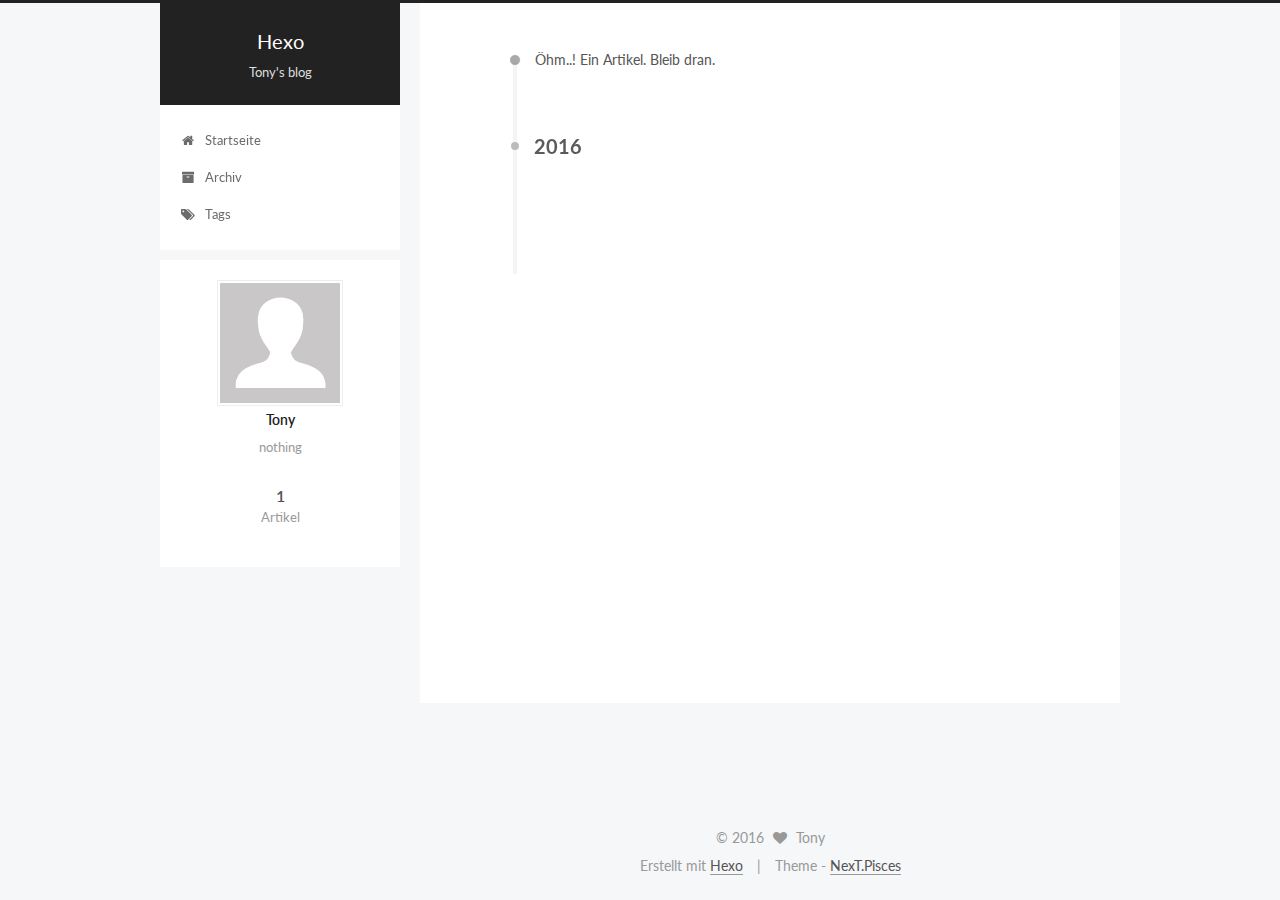
==== archives/index.html @ e97fbb07 "Site updated: 2016-08-30 15:00:19" ====
<!doctype html>



  


<html class="theme-next pisces use-motion">
<head>
  <meta charset="UTF-8"/>
<meta http-equiv="X-UA-Compatible" content="IE=edge,chrome=1" />
<meta name="viewport" content="width=device-width, initial-scale=1, maximum-scale=1"/>



<meta http-equiv="Cache-Control" content="no-transform" />
<meta http-equiv="Cache-Control" content="no-siteapp" />












  
  
  <link href="/vendors/fancybox/source/jquery.fancybox.css?v=2.1.5" rel="stylesheet" type="text/css" />




  
  
  
  

  
    
    
  

  

  

  

  

  
    
    
    <link href="//fonts.googleapis.com/css?family=Lato:300,300italic,400,400italic,700,700italic&subset=latin,latin-ext" rel="stylesheet" type="text/css">
  






<link href="/vendors/font-awesome/css/font-awesome.min.css?v=4.4.0" rel="stylesheet" type="text/css" />

<link href="/css/main.css?v=5.0.1" rel="stylesheet" type="text/css" />


  <meta name="keywords" content="Hexo, NexT" />








  <link rel="shortcut icon" type="image/x-icon" href="/favicon.ico?v=5.0.1" />






<meta name="description" content="nothing">
<meta property="og:type" content="website">
<meta property="og:title" content="Hexo">
<meta property="og:url" content="http://yoursite.com/archives/index.html">
<meta property="og:site_name" content="Hexo">
<meta property="og:description" content="nothing">
<meta name="twitter:card" content="summary">
<meta name="twitter:title" content="Hexo">
<meta name="twitter:description" content="nothing">



<script type="text/javascript" id="hexo.configuration">
  var NexT = window.NexT || {};
  var CONFIG = {
    scheme: 'Pisces',
    sidebar: {"position":"left","display":"post"},
    fancybox: true,
    motion: true,
    duoshuo: {
      userId: 0,
      author: 'Author'
    }
  };
</script>




  <link rel="canonical" href="http://yoursite.com/archives/"/>

  <title> Archiv | Hexo </title>
</head>

<body itemscope itemtype="http://schema.org/WebPage" lang="zh_CN">

  










  
  
    
  

  <div class="container one-collumn sidebar-position-left  page-archive  ">
    <div class="headband"></div>

    <header id="header" class="header" itemscope itemtype="http://schema.org/WPHeader">
      <div class="header-inner"><div class="site-meta ">
  

  <div class="custom-logo-site-title">
    <a href="/"  class="brand" rel="start">
      <span class="logo-line-before"><i></i></span>
      <span class="site-title">Hexo</span>
      <span class="logo-line-after"><i></i></span>
    </a>
  </div>
  <p class="site-subtitle">Tony's blog</p>
</div>

<div class="site-nav-toggle">
  <button>
    <span class="btn-bar"></span>
    <span class="btn-bar"></span>
    <span class="btn-bar"></span>
  </button>
</div>

<nav class="site-nav">
  

  
    <ul id="menu" class="menu">
      
        
        <li class="menu-item menu-item-home">
          <a href="/" rel="section">
            
              <i class="menu-item-icon fa fa-fw fa-home"></i> <br />
            
            Startseite
          </a>
        </li>
      
        
        <li class="menu-item menu-item-archives">
          <a href="/archives" rel="section">
            
              <i class="menu-item-icon fa fa-fw fa-archive"></i> <br />
            
            Archiv
          </a>
        </li>
      
        
        <li class="menu-item menu-item-tags">
          <a href="/tags" rel="section">
            
              <i class="menu-item-icon fa fa-fw fa-tags"></i> <br />
            
            Tags
          </a>
        </li>
      

      
    </ul>
  

  
</nav>

 </div>
    </header>

    <main id="main" class="main">
      <div class="main-inner">
        <div class="content-wrap">
          <div id="content" class="content">
            

  <section id="posts" class="posts-collapse">
    <span class="archive-move-on"></span>

    <span class="archive-page-counter">
      
      
      
        
      
      Öhm..! Ein Artikel. Bleib dran.
    </span>

    

      
      
      

      
        
        <div class="collection-title">
          <h2 class="archive-year motion-element" id="archive-year-2016">2016</h2>
        </div>
      
      

      

  <article class="post post-type-normal" itemscope itemtype="http://schema.org/Article">
    <header class="post-header">

      <h1 class="post-title">
        
            <a class="post-title-link" href="/2016/08/30/hello-world/" itemprop="url">
              
                <span itemprop="name">Hello World</span>
              
            </a>
        
      </h1>

      <div class="post-meta">
        <time class="post-time" itemprop="dateCreated"
              datetime="2016-08-30T14:08:37+08:00"
              content="2016-08-30" >
          08-30
        </time>
      </div>

    </header>
  </article>



    

  </section>

  



          </div>
          


          

        </div>
        
          
  
  <div class="sidebar-toggle">
    <div class="sidebar-toggle-line-wrap">
      <span class="sidebar-toggle-line sidebar-toggle-line-first"></span>
      <span class="sidebar-toggle-line sidebar-toggle-line-middle"></span>
      <span class="sidebar-toggle-line sidebar-toggle-line-last"></span>
    </div>
  </div>

  <aside id="sidebar" class="sidebar">
    <div class="sidebar-inner">

      

      

      <section class="site-overview sidebar-panel  sidebar-panel-active ">
        <div class="site-author motion-element" itemprop="author" itemscope itemtype="http://schema.org/Person">
          <img class="site-author-image" itemprop="image"
               src="/images/avatar.gif"
               alt="Tony" />
          <p class="site-author-name" itemprop="name">Tony</p>
          <p class="site-description motion-element" itemprop="description">nothing</p>
        </div>
        <nav class="site-state motion-element">
          <div class="site-state-item site-state-posts">
            <a href="/archives">
              <span class="site-state-item-count">1</span>
              <span class="site-state-item-name">Artikel</span>
            </a>
          </div>

          

          

        </nav>

        

        <div class="links-of-author motion-element">
          
        </div>

        
        

        
        

      </section>

      

    </div>
  </aside>


        
      </div>
    </main>

    <footer id="footer" class="footer">
      <div class="footer-inner">
        <div class="copyright" >
  
  &copy; 
  <span itemprop="copyrightYear">2016</span>
  <span class="with-love">
    <i class="fa fa-heart"></i>
  </span>
  <span class="author" itemprop="copyrightHolder">Tony</span>
</div>

<div class="powered-by">
  Erstellt mit  <a class="theme-link" href="https://hexo.io">Hexo</a>
</div>

<div class="theme-info">
  Theme -
  <a class="theme-link" href="https://github.com/iissnan/hexo-theme-next">
    NexT.Pisces
  </a>
</div>

        

        
      </div>
    </footer>

    <div class="back-to-top">
      <i class="fa fa-arrow-up"></i>
    </div>
  </div>

  

<script type="text/javascript">
  if (Object.prototype.toString.call(window.Promise) !== '[object Function]') {
    window.Promise = null;
  }
</script>









  



  
  <script type="text/javascript" src="/vendors/jquery/index.js?v=2.1.3"></script>

  
  <script type="text/javascript" src="/vendors/fastclick/lib/fastclick.min.js?v=1.0.6"></script>

  
  <script type="text/javascript" src="/vendors/jquery_lazyload/jquery.lazyload.js?v=1.9.7"></script>

  
  <script type="text/javascript" src="/vendors/velocity/velocity.min.js?v=1.2.1"></script>

  
  <script type="text/javascript" src="/vendors/velocity/velocity.ui.min.js?v=1.2.1"></script>

  
  <script type="text/javascript" src="/vendors/fancybox/source/jquery.fancybox.pack.js?v=2.1.5"></script>


  


  <script type="text/javascript" src="/js/src/utils.js?v=5.0.1"></script>

  <script type="text/javascript" src="/js/src/motion.js?v=5.0.1"></script>



  
  


  <script type="text/javascript" src="/js/src/affix.js?v=5.0.1"></script>

  <script type="text/javascript" src="/js/src/schemes/pisces.js?v=5.0.1"></script>



  
  
    <script type="text/javascript" id="motion.page.archive">
      $('.archive-year').velocity('transition.slideLeftIn');
    </script>
  


  


  <script type="text/javascript" src="/js/src/bootstrap.js?v=5.0.1"></script>



  



  




  
  

  

  

  

</body>
</html>
---- css/main.css ----
/* normalize.css v3.0.2 | MIT License | git.io/normalize */
html {
  font-family: sans-serif; /* 1 */
  -ms-text-size-adjust: 100%; /* 2 */
  -webkit-text-size-adjust: 100%; /* 2 */
}
body {
  margin: 0;
}
article,
aside,
details,
figcaption,
figure,
footer,
header,
hgroup,
main,
menu,
nav,
section,
summary {
  display: block;
}
audio,
canvas,
progress,
video {
  display: inline-block; /* 1 */
  vertical-align: baseline; /* 2 */
}
audio:not([controls]) {
  display: none;
  height: 0;
}
[hidden],
template {
  display: none;
}
a {
  background-color: transparent;
}
a:active,
a:hover {
  outline: 0;
}
abbr[title] {
  border-bottom: 1px dotted;
}
b,
strong {
  font-weight: bold;
}
dfn {
  font-style: italic;
}
h1 {
  font-size: 2em;
  margin: 0.67em 0;
}
mark {
  background: #ff0;
  color: #000;
}
small {
  font-size: 80%;
}
sub,
sup {
  font-size: 75%;
  line-height: 0;
  position: relative;
  vertical-align: baseline;
}
sup {
  top: -0.5em;
}
sub {
  bottom: -0.25em;
}
img {
  border: 0;
}
svg:not(:root) {
  overflow: hidden;
}
figure {
  margin: 1em 40px;
}
hr {
  -moz-box-sizing: content-box;
  box-sizing: content-box;
  height: 0;
}
pre {
  overflow: auto;
}
code,
kbd,
pre,
samp {
  font-family: monospace, monospace;
  font-size: 1em;
}
button,
input,
optgroup,
select,
textarea {
  color: inherit; /* 1 */
  font: inherit; /* 2 */
  margin: 0; /* 3 */
}
button {
  overflow: visible;
}
button,
select {
  text-transform: none;
}
button,
html input[type="button"],
input[type="reset"],
input[type="submit"] {
  -webkit-appearance: button; /* 2 */
  cursor: pointer; /* 3 */
}
button[disabled],
html input[disabled] {
  cursor: default;
}
button::-moz-focus-inner,
input::-moz-focus-inner {
  border: 0;
  padding: 0;
}
input {
  line-height: normal;
}
input[type="checkbox"],
input[type="radio"] {
  box-sizing: border-box; /* 1 */
  padding: 0; /* 2 */
}
input[type="number"]::-webkit-inner-spin-button,
input[type="number"]::-webkit-outer-spin-button {
  height: auto;
}
input[type="search"] {
  -webkit-appearance: textfield; /* 1 */
  -moz-box-sizing: content-box;
  -webkit-box-sizing: content-box; /* 2 */
  box-sizing: content-box;
}
input[type="search"]::-webkit-search-cancel-button,
input[type="search"]::-webkit-search-decoration {
  -webkit-appearance: none;
}
fieldset {
  border: 1px solid #c0c0c0;
  margin: 0 2px;
  padding: 0.35em 0.625em 0.75em;
}
legend {
  border: 0; /* 1 */
  padding: 0; /* 2 */
}
textarea {
  overflow: auto;
}
optgroup {
  font-weight: bold;
}
table {
  border-collapse: collapse;
  border-spacing: 0;
}
td,
th {
  padding: 0;
}
::selection {
  background: #262a30;
  color: #fff;
}
body {
  position: relative;
  font-family: 'Lato', "PingFang SC", "Microsoft YaHei", sans-serif;
  font-size: 14px;
  line-height: 2;
  color: #555;
  background: #fff;
}
@media (max-width: 767px) {
  body {
    padding-right: 0 !important;
  }
}
@media (min-width: 768px) and (max-width: 991px) {
  body {
    padding-right: 0 !important;
  }
}
@media (min-width: 1600px) {
  body {
    font-size: 16px;
  }
}
h1,
h2,
h3,
h4,
h5,
h6 {
  margin: 0;
  padding: 0;
  font-weight: bold;
  line-height: 1.5;
  font-family: 'Lato', "PingFang SC", "Microsoft YaHei", sans-serif;
}
h2,
h3,
h4,
h5,
h6 {
  margin: 20px 0 15px;
}
h1 {
  font-size: 22px;
}
@media (max-width: 767px) {
  h1 {
    font-size: 18px;
  }
}
h2 {
  font-size: 20px;
}
@media (max-width: 767px) {
  h2 {
    font-size: 16px;
  }
}
h3 {
  font-size: 18px;
}
@media (max-width: 767px) {
  h3 {
    font-size: 14px;
  }
}
h4 {
  font-size: 16px;
}
@media (max-width: 767px) {
  h4 {
    font-size: 12px;
  }
}
h5 {
  font-size: 14px;
}
@media (max-width: 767px) {
  h5 {
    font-size: 10px;
  }
}
h6 {
  font-size: 12px;
}
@media (max-width: 767px) {
  h6 {
    font-size: 8px;
  }
}
p {
  margin: 0 0 25px 0;
}
a {
  color: #555;
  text-decoration: none;
  border-bottom: 1px solid #999;
  word-wrap: break-word;
}
a:hover {
  color: #222;
  border-bottom-color: #222;
}
ul {
  list-style: none;
}
blockquote {
  margin: 0;
  padding: 0;
}
img {
  display: block;
  margin: auto;
  max-width: 100%;
  height: auto;
}
hr {
  margin: 40px 0;
  height: 3px;
  border: none;
  background-color: #ddd;
  background-image: repeating-linear-gradient(-45deg, #fff, #fff 4px, transparent 4px, transparent 8px);
}
blockquote {
  padding: 0 15px;
  color: #666;
  border-left: 4px solid #ddd;
}
blockquote cite::before {
  content: "-";
  padding: 0 5px;
}
dt {
  font-weight: 700;
}
dd {
  margin: 0;
  padding: 0;
}
.text-left {
  text-align: left;
}
.text-center {
  text-align: center;
}
.text-right {
  text-align: right;
}
.text-justify {
  text-align: justify;
}
.text-nowrap {
  white-space: nowrap;
}
.text-lowercase {
  text-transform: lowercase;
}
.text-uppercase {
  text-transform: uppercase;
}
.text-capitalize {
  text-transform: capitalize;
}
.center-block {
  display: block;
  margin-left: auto;
  margin-right: auto;
}
.clearfix:before,
.clearfix:after {
  content: " ";
  display: table;
}
.clearfix:after {
  clear: both;
}
.pullquote {
  width: 45%;
}
.pullquote.left {
  float: left;
  margin-left: 5px;
  margin-right: 10px;
}
.pullquote.right {
  float: right;
  margin-left: 10px;
  margin-right: 5px;
}
.affix.affix.affix {
  position: fixed;
}
.translation {
  margin-top: -20px;
  font-size: 14px;
  color: #999;
}
.scrollbar-measure {
  width: 100px;
  height: 100px;
  overflow: scroll;
  position: absolute;
  top: -9999px;
}
.use-motion .motion-element {
  opacity: 0;
}
#local-search-input {
  padding: 3px;
  border: none;
  text-indent: 14px;
  border-radius: 0;
  width: 140px;
  outline: none;
  border-bottom: 1px solid #999;
  background: inherit;
  opacity: 0.5;
}
#local-search-input:focus {
  opacity: 1;
}
.search-icon {
  position: absolute;
  top: 9px;
}
table {
  margin: 20px 0;
  width: 100%;
  border-collapse: collapse;
  border-spacing: 0;
  border: 1px solid #ddd;
  font-size: 14px;
  table-layout: fixed;
  word-wrap: break-all;
}
table>tbody>tr:nth-of-type(odd) {
  background-color: #f9f9f9;
}
table>tbody>tr:hover {
  background-color: #f5f5f5;
}
caption,
th,
td {
  padding: 8px;
  text-align: left;
  vertical-align: middle;
  font-weight: normal;
}
th,
td {
  border-bottom: 3px solid #ddd;
  border-right: 1px solid #eee;
}
th {
  padding-bottom: 10px;
  font-weight: 700;
}
td {
  border-bottom-width: 1px;
}
html,
body {
  height: 100%;
}
.container {
  position: relative;
  min-height: 100%;
}
.header-inner {
  margin: 0 auto;
  padding: 100px 0 70px;
  width: 700px;
}
@media (min-width: 1600px) {
  .container .header-inner {
    width: 900px;
  }
}
.main {
  padding-bottom: 150px;
}
.main-inner {
  margin: 0 auto;
  width: 700px;
}
@media (min-width: 1600px) {
  .container .main-inner {
    width: 900px;
  }
}
.footer {
  position: absolute;
  left: 0;
  bottom: 0;
  width: 100%;
  min-height: 50px;
}
.footer-inner {
  box-sizing: border-box;
  margin: 20px auto;
  width: 700px;
}
@media (min-width: 1600px) {
  .container .footer-inner {
    width: 900px;
  }
}
pre,
.highlight {
  overflow: auto;
  margin: 20px 0;
  padding: 15px;
  font-size: 13px;
  color: #4d4d4c;
  background: #f7f7f7;
  line-height: 1.6;
}
pre,
code {
  font-family: consolas, Menlo, "PingFang SC", "Microsoft YaHei", monospace;
}
code {
  padding: 2px 4px;
  word-break: break-all;
  color: #555;
  background: #eee;
  border-radius: 4px;
  font-size: 13px;
}
pre code {
  padding: 0;
  color: #4d4d4c;
  background: none;
  text-shadow: none;
}
.highlight pre {
  border: none;
  margin: 0;
  padding: 1px;
}
.highlight table {
  margin: 0;
  width: auto;
  border: none;
}
.highlight td {
  border: none;
  padding: 0;
}
.highlight figcaption {
  font-size: 1em;
  color: #4d4d4c;
  line-height: 1em;
  margin-bottom: 1em;
}
.highlight figcaption:before,
.highlight figcaption:after {
  content: " ";
  display: table;
}
.highlight figcaption:after {
  clear: both;
}
.highlight figcaption a {
  float: right;
  color: #4d4d4c;
}
.highlight figcaption a:hover {
  border-bottom-color: #4d4d4c;
}
.highlight .gutter pre {
  color: #666;
  text-align: right;
  padding-right: 20px;
}
.highlight .line {
  height: 20px;
}
.gist table {
  width: auto;
}
.gist table td {
  border: none;
}
pre .comment {
  color: #8e908c;
}
pre .variable,
pre .attribute,
pre .tag,
pre .regexp,
pre .ruby .constant,
pre .xml .tag .title,
pre .xml .pi,
pre .xml .doctype,
pre .html .doctype,
pre .css .id,
pre .css .class,
pre .css .pseudo {
  color: #c82829;
}
pre .number,
pre .preprocessor,
pre .built_in,
pre .literal,
pre .params,
pre .constant,
pre .command {
  color: #f5871f;
}
pre .ruby .class .title,
pre .css .rules .attribute,
pre .string,
pre .value,
pre .inheritance,
pre .header,
pre .ruby .symbol,
pre .xml .cdata,
pre .special,
pre .number,
pre .formula {
  color: #718c00;
}
pre .title,
pre .css .hexcolor {
  color: #3e999f;
}
pre .function,
pre .python .decorator,
pre .python .title,
pre .ruby .function .title,
pre .ruby .title .keyword,
pre .perl .sub,
pre .javascript .title,
pre .coffeescript .title {
  color: #4271ae;
}
pre .keyword,
pre .javascript .function {
  color: #8959a8;
}
.full-image.full-image.full-image {
  border: none;
  max-width: 100%;
  width: auto;
  margin: 20px auto;
}
@media (min-width: 992px) {
  .full-image.full-image.full-image {
    max-width: none;
    width: 126%;
    margin: 0 -13%;
  }
}
.blockquote-center,
.page-home .post-type-quote blockquote,
.page-post-detail .post-type-quote blockquote {
  position: relative;
  margin: 40px 0;
  padding: 0;
  border-left: none;
  text-align: center;
}
.blockquote-center::before,
.page-home .post-type-quote blockquote::before,
.page-post-detail .post-type-quote blockquote::before,
.blockquote-center::after,
.page-home .post-type-quote blockquote::after,
.page-post-detail .post-type-quote blockquote::after {
  position: absolute;
  content: ' ';
  display: block;
  width: 100%;
  height: 24px;
  opacity: 0.2;
  background-repeat: no-repeat;
  background-position: 0 -6px;
  background-size: 22px 22px;
}
.blockquote-center::before,
.page-home .post-type-quote blockquote::before,
.page-post-detail .post-type-quote blockquote::before {
  top: -20px;
  background-image: url("../images/quote-l.svg");
  border-top: 1px solid #ccc;
}
.blockquote-center::after,
.page-home .post-type-quote blockquote::after,
.page-post-detail .post-type-quote blockquote::after {
  bottom: -20px;
  background-image: url("../images/quote-r.svg");
  border-bottom: 1px solid #ccc;
  background-position: 100% 8px;
}
.blockquote-center p,
.page-home .post-type-quote blockquote p,
.page-post-detail .post-type-quote blockquote p,
.blockquote-center div,
.page-home .post-type-quote blockquote div,
.page-post-detail .post-type-quote blockquote div {
  text-align: center;
}
.post .post-body .group-picture img {
  box-sizing: border-box;
  padding: 0 3px;
  border: none;
}
.post .group-picture-row {
  overflow: hidden;
  margin-top: 6px;
}
.post .group-picture-row:first-child {
  margin-top: 0;
}
.post .group-picture-column {
  float: left;
}
.page-post-detail .post-body .group-picture-column {
  float: none;
  margin-top: 10px;
  width: auto !important;
}
.page-post-detail .post-body .group-picture-column img {
  margin: 0 auto;
}
.page-archive .group-picture-container {
  overflow: hidden;
}
.page-archive .group-picture-row {
  float: left;
}
.page-archive .group-picture-row:first-child {
  margin-top: 6px;
}
.page-archive .group-picture-column {
  max-width: 150px;
  max-height: 150px;
}
.btn {
  display: inline-block;
  padding: 0 20px;
  font-size: 14px;
  color: #fff;
  background: #222;
  border: 2px solid #555;
  text-decoration: none;
  border-radius: 0;
  transition-property: background-color;
  transition-duration: 0.2s;
  transition-timing-function: ease-in-out;
  transition-delay: 0s;
}
.btn:hover,
.post-more-link .btn:hover {
  border-color: #222;
  color: #fff;
  background: #222;
}
.btn-bar {
  display: block;
  width: 22px;
  height: 2px;
  background: #555;
  border-radius: 1px;
}
.btn-bar+.btn-bar {
  margin-top: 4px;
}
.pagination {
  margin: 120px 0 40px;
  text-align: center;
  border-top: 1px solid #eee;
}
.page-number-basic,
.pagination .prev,
.pagination .next,
.pagination .page-number,
.pagination .space {
  display: inline-block;
  position: relative;
  top: -1px;
  margin: 0 10px;
  padding: 0 10px;
  line-height: 30px;
}
@media (max-width: 767px) {
  .page-number-basic,
  .pagination .prev,
  .pagination .next,
  .pagination .page-number,
  .pagination .space {
    margin: 0 5px;
  }
}
.pagination .prev,
.pagination .next,
.pagination .page-number {
  border-bottom: 0;
  border-top: 1px solid #eee;
  transition-property: border-color;
  transition-duration: 0.2s;
  transition-timing-function: ease-in-out;
  transition-delay: 0s;
}
.pagination .prev:hover,
.pagination .next:hover,
.pagination .page-number:hover {
  border-top-color: #222;
}
.pagination .space {
  padding: 0;
  margin: 0;
}
.pagination .prev {
  margin-left: 0;
}
.pagination .next {
  margin-right: 0;
}
.pagination .page-number.current {
  color: #fff;
  background: #ccc;
  border-top-color: #ccc;
}
@media (max-width: 767px) {
  .pagination {
    border-top: none;
  }
  .pagination .prev,
  .pagination .next,
  .pagination .page-number {
    margin-bottom: 10px;
    border-top: 0;
    border-bottom: 1px solid #eee;
  }
  .pagination .prev:hover,
  .pagination .next:hover,
  .pagination .page-number:hover {
    border-bottom-color: #222;
  }
}
.comments {
  margin: 60px 20px 0;
}
.tag-cloud {
  text-align: center;
}
.tag-cloud a {
  display: inline-block;
  margin: 10px;
}
.back-to-top {
  box-sizing: border-box;
  position: fixed;
  bottom: -100px;
  right: 50px;
  z-index: 1050;
  padding: 0 6px;
  width: 25px;
  background: #222;
  font-size: 12px;
  opacity: 0.6;
  color: #fff;
  cursor: pointer;
  text-align: center;
  -webkit-transform: translateZ(0);
  transition-property: bottom;
  transition-duration: 0.2s;
  transition-timing-function: ease-in-out;
  transition-delay: 0s;
}
@media (max-width: 767px) {
  .back-to-top {
    display: none;
  }
}
@media (min-width: 768px) and (max-width: 991px) {
  .back-to-top {
    display: none;
  }
}
.back-to-top.back-to-top-on {
  bottom: 40px;
}
.header {
  background: #fff;
}
.header-inner {
  position: relative;
}
.headband {
  height: 3px;
  background: #222;
}
.site-meta {
  margin: 0;
  text-align: center;
}
@media (max-width: 767px) {
  .site-meta {
    text-align: center;
  }
}
.brand {
  position: relative;
  display: inline-block;
  padding: 0 40px;
  color: #fff;
  background: #222;
  border-bottom: none;
}
.brand:hover {
  color: #fff;
}
.logo {
  display: inline-block;
  margin-right: 5px;
  line-height: 36px;
  vertical-align: top;
}
.site-title {
  display: inline-block;
  vertical-align: top;
  line-height: 36px;
  font-size: 20px;
  font-weight: normal;
  font-family: 'Lato', "PingFang SC", "Microsoft YaHei", sans-serif;
}
.site-subtitle {
  margin-top: 10px;
  font-size: 13px;
  color: #ddd;
}
.use-motion .brand {
  opacity: 0;
}
.use-motion .logo,
.use-motion .site-title,
.use-motion .site-subtitle {
  opacity: 0;
  position: relative;
  top: -10px;
}
.site-nav-toggle {
  display: none;
  position: absolute;
  top: 10px;
  left: 10px;
}
@media (max-width: 767px) {
  .site-nav-toggle {
    display: block;
  }
}
.site-nav-toggle button {
  margin-top: 2px;
  padding: 9px 10px;
  background: transparent;
  border: none;
}
@media (max-width: 767px) {
  .site-nav {
    display: none;
    margin: 0 -10px;
    padding: 0 10px;
    clear: both;
    border-top: 1px solid #ddd;
  }
}
@media (min-width: 768px) and (max-width: 991px) {
  .site-nav {
    display: block !important;
  }
}
@media (min-width: 992px) {
  .site-nav {
    display: block !important;
  }
}
.menu {
  margin-top: 20px;
  padding-left: 0;
  text-align: center;
}
.menu .menu-item {
  display: inline-block;
  margin: 0 10px;
}
@media screen and (max-width: 767px) {
  .menu .menu-item {
    margin-top: 10px;
  }
}
.menu .menu-item a {
  display: block;
  font-size: 13px;
  text-transform: capitalize;
  line-height: inherit;
  border-bottom: 1px solid transparent;
  transition-property: border-color;
  transition-duration: 0.2s;
  transition-timing-function: ease-in-out;
  transition-delay: 0s;
}
.menu .menu-item a:hover,
.menu-item-active a {
  border-bottom-color: #222;
}
.menu .menu-item .fa {
  margin-right: 5px;
}
.use-motion .menu-item {
  opacity: 0;
}
.post-body {
  font-family: 'Lato', "PingFang SC", "Microsoft YaHei", sans-serif;
}
@media (max-width: 767px) {
  .post-body {
    word-break: break-word;
  }
}
.post-body .fancybox img {
  display: block !important;
  margin: 0 auto;
  cursor: pointer;
  cursor: zoom-in;
  cursor: -webkit-zoom-in;
}
.post-body .image-caption,
.post-body .figure .caption {
  margin: 10px auto 15px;
  text-align: center;
  font-size: 14px;
  color: #999;
  font-weight: bold;
  line-height: 1;
}
.post-sticky-flag {
  display: inline-block;
  font-size: 16px;
  -ms-transform: rotate(30deg);
  -webkit-transform: rotate(30deg);
  -moz-transform: rotate(30deg);
  -ms-transform: rotate(30deg);
  -o-transform: rotate(30deg);
  transform: rotate(30deg);
}
.posts-expand {
  padding-top: 40px;
}
@media (max-width: 767px) {
  .posts-expand {
    margin: 0 20px;
  }
  .post-body pre,
  .post-body .highlight {
    padding: 10px;
  }
  .post-body pre .gutter pre,
  .post-body .highlight .gutter pre {
    padding-right: 10px;
  }
}
@media (min-width: 992px) {
  .posts-expand .post-body {
    text-align: justify;
  }
}
.posts-expand .post-body h2,
.posts-expand .post-body h3,
.posts-expand .post-body h4,
.posts-expand .post-body h5,
.posts-expand .post-body h6 {
  padding-top: 10px;
}
.posts-expand .post-body h2 .header-anchor,
.posts-expand .post-body h3 .header-anchor,
.posts-expand .post-body h4 .header-anchor,
.posts-expand .post-body h5 .header-anchor,
.posts-expand .post-body h6 .header-anchor {
  float: right;
  margin-left: 10px;
  color: #ccc;
  border-bottom-style: none;
  visibility: hidden;
}
.posts-expand .post-body h2 .header-anchor:hover,
.posts-expand .post-body h3 .header-anchor:hover,
.posts-expand .post-body h4 .header-anchor:hover,
.posts-expand .post-body h5 .header-anchor:hover,
.posts-expand .post-body h6 .header-anchor:hover {
  color: inherit;
}
.posts-expand .post-body h2:hover .header-anchor,
.posts-expand .post-body h3:hover .header-anchor,
.posts-expand .post-body h4:hover .header-anchor,
.posts-expand .post-body h5:hover .header-anchor,
.posts-expand .post-body h6:hover .header-anchor {
  visibility: visible;
}
.posts-expand .post-body ul li {
  list-style: circle;
}
.posts-expand .post-body img {
  box-sizing: border-box;
  margin: auto;
  padding: 3px;
  border: 1px solid #ddd;
}
.posts-expand .fancybox img {
  margin: 0 auto;
}
@media (max-width: 767px) {
  .posts-collapse {
    margin: 0 20px;
  }
  .posts-collapse .post-title,
  .posts-collapse .post-meta {
    display: block;
    width: auto;
    text-align: left;
  }
}
.posts-collapse {
  position: relative;
  z-index: 1010;
  margin-left: 55px;
}
.posts-collapse::after {
  content: " ";
  position: absolute;
  top: 20px;
  left: 0;
  margin-left: -2px;
  width: 4px;
  height: 100%;
  background: #f5f5f5;
  z-index: -1;
}
@media (max-width: 767px) {
  .posts-collapse {
    margin: 0 20px;
  }
}
.posts-collapse .collection-title {
  position: relative;
  margin: 60px 0;
}
.posts-collapse .collection-title h2 {
  margin-left: 20px;
}
.posts-collapse .collection-title small {
  color: #bbb;
}
.posts-collapse .collection-title::before {
  content: " ";
  position: absolute;
  left: 0;
  top: 50%;
  margin-left: -4px;
  margin-top: -4px;
  width: 8px;
  height: 8px;
  background: #bbb;
  border-radius: 50%;
}
.posts-collapse .post {
  margin: 30px 0;
}
.posts-collapse .post-header {
  position: relative;
  transition-duration: 0.2s;
  transition-timing-function: ease-in-out;
  transition-delay: 0s;
  transition-property: border;
  border-bottom: 1px dashed #ccc;
}
.posts-collapse .post-header::before {
  content: " ";
  position: absolute;
  left: 0;
  top: 12px;
  width: 6px;
  height: 6px;
  margin-left: -4px;
  background: #bbb;
  border-radius: 50%;
  border: 1px solid #fff;
  transition-duration: 0.2s;
  transition-timing-function: ease-in-out;
  transition-delay: 0s;
  transition-property: background;
}
.posts-collapse .post-header:hover {
  border-bottom-color: #666;
}
.posts-collapse .post-header:hover::before {
  background: #222;
}
.posts-collapse .post-meta {
  position: absolute;
  font-size: 12px;
  left: 20px;
  top: 5px;
}
.posts-collapse .post-comments-count {
  display: none;
}
.posts-collapse .post-title {
  margin-left: 60px;
  font-size: 16px;
  font-weight: normal;
  line-height: inherit;
}
.posts-collapse .post-title::after {
  margin-left: 3px;
  opacity: 0.6;
}
.posts-collapse .post-title a {
  color: #666;
  border-bottom: none;
}
.page-home .post-type-quote .post-header,
.page-post-detail .post-type-quote .post-header,
.page-home .post-type-quote .post-tags,
.page-post-detail .post-type-quote .post-tags {
  display: none;
}
.posts-expand .post-title {
  font-size: 26px;
  text-align: center;
  word-break: break-word;
  font-weight: 300;
}
@media (max-width: 767px) {
  .posts-expand .post-title {
    font-size: 22px;
  }
}
.posts-expand .post-title-link {
  display: inline-block;
  position: relative;
  color: #555;
  border-bottom: none;
  line-height: 1.2;
  vertical-align: top;
}
.posts-expand .post-title-link::before {
  content: "";
  position: absolute;
  width: 100%;
  height: 2px;
  bottom: 0;
  left: 0;
  background-color: #000;
  visibility: hidden;
  -webkit-transform: scaleX(0);
  -moz-transform: scaleX(0);
  -ms-transform: scaleX(0);
  -o-transform: scaleX(0);
  transform: scaleX(0);
  transition-duration: 0.2s;
  transition-timing-function: ease-in-out;
  transition-delay: 0s;
}
.posts-expand .post-title-link:hover::before {
  visibility: visible;
  -webkit-transform: scaleX(1);
  -moz-transform: scaleX(1);
  -ms-transform: scaleX(1);
  -o-transform: scaleX(1);
  transform: scaleX(1);
}
.posts-expand .post-title-link .fa {
  font-size: 16px;
}
.posts-expand .post-meta {
  margin: 3px 0 60px 0;
  color: #999;
  font-family: 'Lato', "PingFang SC", "Microsoft YaHei", sans-serif;
  font-size: 12px;
  text-align: center;
}
.posts-expand .post-meta .post-category-list {
  display: inline-block;
  margin: 0;
  padding: 3px;
}
.posts-expand .post-meta .post-category-list-link {
  color: #999;
}
.post-meta-item-icon {
  display: none;
  margin-right: 3px;
}
@media (min-width: 768px) and (max-width: 991px) {
  .post-meta-item-icon {
    display: inline-block;
  }
}
@media (max-width: 767px) {
  .post-meta-item-icon {
    display: inline-block;
  }
}
@media (min-width: 768px) and (max-width: 991px) {
  .post-meta-item-text {
    display: none;
  }
}
@media (max-width: 767px) {
  .post-meta-item-text {
    display: none;
  }
}
@media (max-width: 767px) {
  .posts-expand .post-comments-count {
    display: none;
  }
}
.post-more-link {
  margin-top: 50px;
}
.post-more-link .btn {
  color: #555;
  font-size: 14px;
  background: #fff;
  border-radius: 2px;
  line-height: 2;
}
.posts-expand .post-tags {
  margin-top: 40px;
  text-align: center;
}
.posts-expand .post-tags a {
  display: inline-block;
  margin-right: 10px;
  font-size: 13px;
}
.post-nav {
  overflow: hidden;
  margin-top: 60px;
  padding: 10px;
  white-space: nowrap;
  border-top: 1px solid #eee;
}
.post-nav-item {
  display: inline-block;
  width: 50%;
  white-space: normal;
}
.post-nav-item a {
  position: relative;
  display: inline-block;
  line-height: 25px;
  font-size: 14px;
  color: #555;
  border-bottom: none;
}
.post-nav-item a:hover {
  color: #222;
  border-bottom: none;
}
.post-nav-item a:active {
  top: 2px;
}
.post-nav-item a i {
  font-size: 12px;
}
.post-nav-prev {
  text-align: right;
}
.posts-expand .post-eof {
  display: block;
  margin: 80px auto 60px;
  width: 8%;
  height: 1px;
  background: #ccc;
  text-align: center;
}
.post:last-child .post-eof.post-eof.post-eof {
  display: none;
}
.post-gallery {
  display: table;
  table-layout: fixed;
  width: 100%;
  border-collapse: separate;
}
.post-gallery-row {
  display: table-row;
}
.post-gallery .post-gallery-img {
  display: table-cell;
  text-align: center;
  vertical-align: middle;
  border: none;
}
.post-gallery .post-gallery-img img {
  max-width: 100%;
  max-height: 100%;
  border: none;
}
.fancybox-close,
.fancybox-close:hover {
  border: none;
}
.sidebar {
  position: fixed;
  right: 0;
  top: 0;
  bottom: 0;
  width: 0;
  z-index: 1040;
  box-shadow: inset 0 2px 6px #000;
  background: #222;
  -webkit-transform: translateZ(0);
}
.sidebar a {
  color: #999;
  border-bottom-color: #555;
}
.sidebar a:hover {
  color: #eee;
}
@media (min-width: 768px) and (max-width: 991px) {
  .sidebar {
    display: none !important;
  }
}
@media (max-width: 767px) {
  .sidebar {
    display: none !important;
  }
}
.sidebar-inner {
  position: relative;
  padding: 20px 10px;
  color: #999;
  text-align: center;
}
.sidebar-toggle {
  position: fixed;
  right: 50px;
  bottom: 45px;
  width: 15px;
  height: 15px;
  padding: 5px;
  background: #222;
  line-height: 0;
  z-index: 1050;
  cursor: pointer;
  -webkit-transform: translateZ(0);
}
@media (min-width: 768px) and (max-width: 991px) {
  .sidebar-toggle {
    display: none;
  }
}
@media (max-width: 767px) {
  .sidebar-toggle {
    display: none;
  }
}
.sidebar-toggle-line {
  position: relative;
  display: inline-block;
  vertical-align: top;
  height: 2px;
  width: 100%;
  background: #fff;
  margin-top: 3px;
}
.sidebar-toggle-line:first-child {
  margin-top: 0;
}
.site-author-image {
  display: block;
  margin: 0 auto;
  padding: 2px;
  max-width: 120px;
  height: auto;
  border: 1px solid #eee;
}
.site-author-name {
  margin: 0;
  text-align: center;
  color: #222;
  font-weight: 600;
}
.site-description {
  margin-top: 0;
  text-align: center;
  font-size: 13px;
  color: #999;
}
.site-state {
  overflow: hidden;
  line-height: 1.4;
  white-space: nowrap;
  text-align: center;
}
.site-state-item {
  display: inline-block;
  padding: 0 15px;
  border-left: 1px solid #eee;
}
.site-state-item:first-child {
  border-left: none;
}
.site-state-item a {
  border-bottom: none;
}
.site-state-item-count {
  display: block;
  text-align: center;
  color: inherit;
  font-weight: 600;
  font-size: 16px;
}
.site-state-item-name {
  font-size: 13px;
  color: #999;
}
.feed-link {
  margin-top: 20px;
}
.feed-link a {
  display: inline-block;
  padding: 0 15px;
  color: #fc6423;
  border: 1px solid #fc6423;
  border-radius: 4px;
}
.feed-link a i {
  color: #fc6423;
  font-size: 14px;
}
.feed-link a:hover {
  color: #fff;
  background: #fc6423;
}
.feed-link a:hover i {
  color: #fff;
}
.links-of-author {
  margin-top: 20px;
}
.links-of-author a {
  display: inline-block;
  vertical-align: middle;
  margin-right: 10px;
  margin-bottom: 10px;
  border-bottom-color: #555;
  font-size: 13px;
}
.links-of-author a:before {
  display: inline-block;
  vertical-align: middle;
  margin-right: 3px;
  content: " ";
  width: 4px;
  height: 4px;
  border-radius: 50%;
  background: #0dffff;
}
.links-of-blogroll {
  font-size: 13px;
}
.links-of-blogroll-title {
  margin-top: 20px;
  font-size: 14px;
  font-weight: 600;
}
.links-of-blogroll-list {
  margin: 0;
  padding: 0;
}
.links-of-blogroll-item {
  padding: 2px 10px;
}
.sidebar-nav {
  margin: 0 0 20px;
  padding-left: 0;
}
.sidebar-nav li {
  display: inline-block;
  cursor: pointer;
  border-bottom: 1px solid transparent;
  font-size: 14px;
  color: #555;
}
.sidebar-nav li:hover {
  color: #fc6423;
}
.page-post-detail .sidebar-nav-toc {
  padding: 0 5px;
}
.page-post-detail .sidebar-nav-overview {
  margin-left: 10px;
}
.sidebar-nav .sidebar-nav-active {
  color: #fc6423;
  border-bottom-color: #fc6423;
}
.sidebar-nav .sidebar-nav-active:hover {
  color: #fc6423;
}
.sidebar-panel {
  display: none;
}
.sidebar-panel-active {
  display: block;
}
.post-toc-empty {
  font-size: 14px;
  color: #666;
}
.post-toc-wrap {
  overflow: hidden;
}
.post-toc {
  overflow: auto;
}
.post-toc ol {
  margin: 0;
  padding: 0 2px 5px 10px;
  text-align: left;
  list-style: none;
  font-size: 14px;
}
.post-toc ol > ol {
  padding-left: 0;
}
.post-toc ol a {
  transition-duration: 0.2s;
  transition-timing-function: ease-in-out;
  transition-delay: 0s;
  transition-property: all;
  color: #666;
  border-bottom-color: #ccc;
}
.post-toc ol a:hover {
  color: #000;
  border-bottom-color: #000;
}
.post-toc .nav-item {
  overflow: hidden;
  text-overflow: ellipsis;
  white-space: nowrap;
  line-height: 1.8;
}
.post-toc .nav .nav-child {
  display: none;
}
.post-toc .nav .active > .nav-child {
  display: block;
}
.post-toc .nav .active-current > .nav-child {
  display: block;
}
.post-toc .nav .active-current > .nav-child > .nav-item {
  display: block;
}
.post-toc .nav .active > a {
  color: #fc6423;
  border-bottom-color: #fc6423;
}
.post-toc .nav .active-current > a {
  color: #fc6423;
}
.post-toc .nav .active-current > a:hover {
  color: #fc6423;
}
.footer {
  font-size: 14px;
  color: #999;
}
.footer img {
  border: none;
}
.footer-inner {
  text-align: center;
}
.with-love {
  display: inline-block;
  margin: 0 5px;
}
.powered-by,
.theme-info {
  display: inline-block;
}
.powered-by {
  margin-right: 10px;
}
.powered-by::after {
  content: "|";
  padding-left: 10px;
}
.cc-license {
  margin-top: 10px;
  text-align: center;
}
.cc-license .cc-opacity {
  opacity: 0.7;
  border-bottom: none;
}
.cc-license .cc-opacity:hover {
  opacity: 0.9;
}
.cc-license img {
  display: inline-block;
}
.theme-next #ds-thread #ds-reset {
  color: #555;
}
.theme-next #ds-thread #ds-reset .ds-replybox {
  margin-bottom: 30px;
}
.theme-next #ds-thread #ds-reset .ds-replybox .ds-avatar,
.theme-next #ds-reset .ds-avatar img {
  box-shadow: none;
}
.theme-next #ds-thread #ds-reset .ds-textarea-wrapper {
  border-color: #c7d4e1;
  background: none;
  border-top-right-radius: 3px;
  border-top-left-radius: 3px;
}
.theme-next #ds-thread #ds-reset .ds-textarea-wrapper textarea {
  height: 60px;
}
.theme-next #ds-reset .ds-rounded-top {
  border-radius: 0;
}
.theme-next #ds-thread #ds-reset .ds-post-toolbar {
  box-sizing: border-box;
  border: 1px solid #c7d4e1;
  background: #f6f8fa;
}
.theme-next #ds-thread #ds-reset .ds-post-options {
  height: 40px;
  border: none;
  background: none;
}
.theme-next #ds-thread #ds-reset .ds-toolbar-buttons {
  top: 11px;
}
.theme-next #ds-thread #ds-reset .ds-sync {
  top: 5px;
}
.theme-next #ds-thread #ds-reset .ds-post-button {
  top: 4px;
  right: 5px;
  width: 90px;
  height: 30px;
  border: 1px solid #c5ced7;
  border-radius: 3px;
  background-image: linear-gradient(#fbfbfc, #f5f7f9);
  color: #60676d;
}
.theme-next #ds-thread #ds-reset .ds-post-button:hover {
  background-position: 0 -30px;
  color: #60676d;
}
.theme-next #ds-thread #ds-reset .ds-comments-info {
  padding: 10px 0;
}
.theme-next #ds-thread #ds-reset .ds-sort {
  display: none;
}
.theme-next #ds-thread #ds-reset li.ds-tab a.ds-current {
  border: none;
  background: #f6f8fa;
  color: #60676d;
}
.theme-next #ds-thread #ds-reset li.ds-tab a.ds-current:hover {
  background-color: #e9f0f7;
  color: #60676d;
}
.theme-next #ds-thread #ds-reset li.ds-tab a {
  border-radius: 2px;
  padding: 5px;
}
.theme-next #ds-thread #ds-reset .ds-login-buttons p {
  color: #999;
  line-height: 36px;
}
.theme-next #ds-thread #ds-reset .ds-login-buttons .ds-service-list li {
  height: 28px;
}
.theme-next #ds-thread #ds-reset .ds-service-list a {
  background: none;
  padding: 5px;
  border: 1px solid;
  border-radius: 3px;
  text-align: center;
}
.theme-next #ds-thread #ds-reset .ds-service-list a:hover {
  color: #fff;
  background: #666;
}
.theme-next #ds-thread #ds-reset .ds-service-list .ds-weibo {
  color: #fc9b00;
  border-color: #fc9b00;
}
.theme-next #ds-thread #ds-reset .ds-service-list .ds-weibo:hover {
  background: #fc9b00;
}
.theme-next #ds-thread #ds-reset .ds-service-list .ds-qq {
  color: #60a3ec;
  border-color: #60a3ec;
}
.theme-next #ds-thread #ds-reset .ds-service-list .ds-qq:hover {
  background: #60a3ec;
}
.theme-next #ds-thread #ds-reset .ds-service-list .ds-renren {
  color: #2e7ac4;
  border-color: #2e7ac4;
}
.theme-next #ds-thread #ds-reset .ds-service-list .ds-renren:hover {
  background: #2e7ac4;
}
.theme-next #ds-thread #ds-reset .ds-service-list .ds-douban {
  color: #37994c;
  border-color: #37994c;
}
.theme-next #ds-thread #ds-reset .ds-service-list .ds-douban:hover {
  background: #37994c;
}
.theme-next #ds-thread #ds-reset .ds-service-list .ds-kaixin {
  color: #fef20d;
  border-color: #fef20d;
}
.theme-next #ds-thread #ds-reset .ds-service-list .ds-kaixin:hover {
  background: #fef20d;
}
.theme-next #ds-thread #ds-reset .ds-service-list .ds-netease {
  color: #f00;
  border-color: #f00;
}
.theme-next #ds-thread #ds-reset .ds-service-list .ds-netease:hover {
  background: #f00;
}
.theme-next #ds-thread #ds-reset .ds-service-list .ds-sohu {
  color: #ffcb05;
  border-color: #ffcb05;
}
.theme-next #ds-thread #ds-reset .ds-service-list .ds-sohu:hover {
  background: #ffcb05;
}
.theme-next #ds-thread #ds-reset .ds-service-list .ds-baidu {
  color: #2831e0;
  border-color: #2831e0;
}
.theme-next #ds-thread #ds-reset .ds-service-list .ds-baidu:hover {
  background: #2831e0;
}
.theme-next #ds-thread #ds-reset .ds-service-list .ds-google {
  color: #166bec;
  border-color: #166bec;
}
.theme-next #ds-thread #ds-reset .ds-service-list .ds-google:hover {
  background: #166bec;
}
.theme-next #ds-thread #ds-reset .ds-service-list .ds-weixin {
  color: #00ce0d;
  border-color: #00ce0d;
}
.theme-next #ds-thread #ds-reset .ds-service-list .ds-weixin:hover {
  background: #00ce0d;
}
.theme-next #ds-thread #ds-reset .ds-service-list .ds-more-services {
  border: none;
}
.theme-next #ds-thread #ds-reset .ds-service-list .ds-more-services:hover {
  background: none;
}
.theme-next #ds-reset .duoshuo-ua-admin {
  display: inline-block;
  color: #f00;
}
.theme-next #ds-reset .duoshuo-ua-platform,
.theme-next #ds-reset .duoshuo-ua-browser {
  color: #ccc;
}
.theme-next #ds-reset .duoshuo-ua-platform .fa,
.theme-next #ds-reset .duoshuo-ua-browser .fa {
  display: inline-block;
  margin-right: 3px;
}
.theme-next #ds-reset .duoshuo-ua-separator {
  display: inline-block;
  margin-left: 5px;
}
.theme-next .this_ua {
  background-color: #ccc !important;
  border-radius: 4px;
  padding: 0 5px !important;
  margin: 1px 1px !important;
  border: 1px solid #bbb !important;
  color: #fff;
  display: inline-block !important;
}
.theme-next .this_ua.admin {
  background-color: #d9534f !important;
  border-color: #d9534f !important;
}
.theme-next .this_ua.platform.iOS,
.theme-next .this_ua.platform.Mac,
.theme-next .this_ua.platform.Windows {
  background-color: #39b3d7 !important;
  border-color: #46b8da !important;
}
.theme-next .this_ua.platform.Linux {
  background-color: #3a3a3a !important;
  border-color: #1f1f1f !important;
}
.theme-next .this_ua.platform.Android {
  background-color: #00c47d !important;
  border-color: #01b171 !important;
}
.theme-next .this_ua.browser.Mobile,
.theme-next .this_ua.browser.Chrome {
  background-color: #5cb85c !important;
  border-color: #4cae4c !important;
}
.theme-next .this_ua.browser.Firefox {
  background-color: #f0ad4e !important;
  border-color: #eea236 !important;
}
.theme-next .this_ua.browser.Maxthon,
.theme-next .this_ua.browser.IE {
  background-color: #428bca !important;
  border-color: #357ebd !important;
}
.theme-next .this_ua.browser.baidu,
.theme-next .this_ua.browser.UCBrowser,
.theme-next .this_ua.browser.Opera {
  background-color: #d9534f !important;
  border-color: #d43f3a !important;
}
.theme-next .this_ua.browser.Android,
.theme-next .this_ua.browser.QQBrowser {
  background-color: #78ace9 !important;
  border-color: #4cae4c !important;
}
.post-spread {
  margin-top: 20px;
  text-align: center;
}
.jiathis_style {
  display: inline-block;
}
.jiathis_style a {
  border: none;
}
.post-spread {
  margin-top: 20px;
  text-align: center;
}
.bdshare-slide-button-box a {
  border: none;
}
.bdsharebuttonbox {
  display: inline-block;
}
.bdsharebuttonbox a {
  border: none;
}
ul.search-result-list {
  padding-left: 0px;
  margin: 0px 5px 0px 8px;
}
p.search-result {
  border-bottom: 1px dashed #ccc;
  padding: 5px 0;
}
a.search-result-title {
  font-weight: bold;
}
a.search-result {
  border-bottom: transparent;
  display: block;
  white-space: nowrap;
  overflow: hidden;
  text-overflow: ellipsis;
}
.search-keyword {
  border-bottom: 1px dashed #4088b8;
  font-weight: bold;
}
#local-search-result {
  height: 90%;
  overflow: auto;
}
.popup {
  display: none;
  position: fixed;
  top: 10%;
  left: 50%;
  width: 700px;
  height: 80%;
  margin-left: -350px;
  padding: 3px 0 0 10px;
  background: #fff;
  color: #333;
  z-index: 9999;
  border-radius: 5px;
}
@media (max-width: 767px) {
  .popup {
    padding: 3px;
    top: 0;
    left: 0;
    margin: 0;
    width: 100%;
    height: 100%;
    border-radius: 0px;
  }
}
.popoverlay {
  position: fixed;
  width: 100%;
  height: 100%;
  top: 0px;
  left: 0px;
  z-index: 2080;
  background-color: rgba(0,0,0,0.3);
}
#local-search-input {
  margin-bottom: 10px;
  width: 50%;
}
.popup-btn-close {
  position: absolute;
  top: 6px;
  right: 14px;
  color: #4ebd79;
  font-size: 14px;
  font-weight: bold;
  text-transform: uppercase;
  cursor: pointer;
}
#no-result {
  position: absolute;
  left: 44%;
  top: 42%;
  color: #ccc;
}
.busuanzi-count:before {
  content: " ";
  float: left;
  width: 260px;
  min-height: 25px;
}
@media (min-width: 768px) and (max-width: 991px) {
  .busuanzi-count {
    width: auto;
  }
  .busuanzi-count:before {
    display: none;
  }
}
@media (max-width: 767px) {
  .busuanzi-count {
    width: auto;
  }
  .busuanzi-count:before {
    display: none;
  }
}
.site-uv,
.site-pv,
.page-pv {
  display: inline-block;
}
.site-uv .busuanzi-value,
.site-pv .busuanzi-value,
.page-pv .busuanzi-value {
  margin: 0 5px;
}
.site-uv {
  margin-right: 10px;
}
.site-uv::after {
  content: "|";
  padding-left: 10px;
}
.use-motion .post {
  opacity: 0;
}
.page-archive .archive-page-counter {
  position: relative;
  top: 3px;
  left: 20px;
}
@media (max-width: 767px) {
  .page-archive .archive-page-counter {
    top: 5px;
  }
}
.page-archive .posts-collapse .archive-move-on {
  position: absolute;
  top: 11px;
  left: 0;
  margin-left: -6px;
  width: 10px;
  height: 10px;
  opacity: 0.5;
  background: #555;
  border: 1px solid #fff;
  border-radius: 50%;
}
.category-all-page .category-all-title {
  text-align: center;
}
.category-all-page .category-all {
  margin-top: 20px;
}
.category-all-page .category-list {
  margin: 0;
  padding: 0;
  list-style: none;
}
.category-all-page .category-list-item {
  margin: 5px 10px;
}
.category-all-page .category-list-count {
  color: #bbb;
}
.category-all-page .category-list-count:before {
  display: inline;
  content: " (";
}
.category-all-page .category-list-count:after {
  display: inline;
  content: ") ";
}
.category-all-page .category-list-child {
  padding-left: 10px;
}
.page-post-detail .sidebar-toggle-line {
  background: #fc6423;
}
.page-post-detail .comments {
  overflow: hidden;
}
body {
  background: #f5f7f9;
}
@media (min-width: 992px) {
  .full-image.full-image.full-image {
    max-width: none;
    width: 118%;
    margin: 0 -9%;
  }
}
.header {
  position: relative;
  margin: 0 auto;
  width: 960px;
}
@media (min-width: 768px) and (max-width: 991px) {
  .header {
    width: auto;
  }
}
@media (max-width: 767px) {
  .header {
    width: auto;
  }
}
.header-inner {
  position: absolute;
  top: 0;
  overflow: hidden;
  padding: 0;
  width: 240px;
  background: #fff;
}
@media (min-width: 1600px) {
  .container .header-inner {
    width: 240px;
  }
}
@media (min-width: 768px) and (max-width: 991px) {
  .header-inner {
    position: relative;
    width: auto;
  }
}
@media (max-width: 767px) {
  .header-inner {
    position: relative;
    width: auto;
  }
}
.main:before,
.main:after {
  content: " ";
  display: table;
}
.main:after {
  clear: both;
}
@media (min-width: 768px) and (max-width: 991px) {
  .main {
    padding-bottom: 100px;
  }
}
@media (max-width: 767px) {
  .main {
    padding-bottom: 100px;
  }
}
.container .main-inner {
  width: 960px;
}
@media (min-width: 768px) and (max-width: 991px) {
  .container .main-inner {
    width: auto;
  }
}
@media (max-width: 767px) {
  .container .main-inner {
    width: auto;
  }
}
.content-wrap {
  float: right;
  box-sizing: border-box;
  padding: 40px;
  width: 700px;
  background: #fff;
  min-height: 700px;
}
@media (min-width: 768px) and (max-width: 991px) {
  .content-wrap {
    width: 100%;
    padding: 20px;
  }
}
@media (max-width: 767px) {
  .content-wrap {
    width: 100%;
    padding: 20px;
    min-height: auto;
  }
}
.sidebar {
  position: static;
  float: left;
  margin-top: 300px;
  width: 240px;
  background: #fff;
  box-shadow: none;
}
@media (min-width: 768px) and (max-width: 991px) {
  .sidebar {
    display: none;
  }
}
@media (max-width: 767px) {
  .sidebar {
    display: none;
  }
}
.sidebar-toggle {
  display: none;
}
.footer-inner {
  width: 960px;
}
.footer-inner:before {
  content: " ";
  float: left;
  width: 260px;
  min-height: 50px;
}
@media (min-width: 768px) and (max-width: 991px) {
  .footer-inner {
    width: auto;
  }
  .footer-inner:before {
    display: none;
  }
}
@media (max-width: 767px) {
  .footer-inner {
    width: auto;
  }
  .footer-inner:before {
    display: none;
  }
}
.sidebar-position-right .header-inner {
  right: 0;
}
.sidebar-position-right .content-wrap {
  float: left;
}
.sidebar-position-right .sidebar {
  float: right;
}
.sidebar-position-right .footer-inner:before {
  float: right;
}
.site-meta {
  padding: 20px 0;
  color: #fff;
  background: #222;
}
@media (min-width: 768px) and (max-width: 991px) {
  .site-meta {
    box-shadow: 0 0 16px rgba(0,0,0,0.5);
  }
}
@media (max-width: 767px) {
  .site-meta {
    box-shadow: 0 0 16px rgba(0,0,0,0.5);
  }
}
.brand {
  display: block;
  padding: 0;
  background: none;
}
.brand:hover {
  color: #fff;
}
.site-subtitle {
  margin: 0;
}
.site-search form {
  display: none;
}
.site-nav {
  border-top: none;
}
@media (min-width: 768px) and (max-width: 991px) {
  .site-nav {
    display: none !important;
  }
}
@media (min-width: 768px) and (max-width: 991px) {
  .site-nav-on {
    display: block !important;
  }
}
.menu .menu-item {
  display: block;
  margin: 0;
  list-style: none;
}
.menu .menu-item a {
  position: relative;
  box-sizing: border-box;
  padding: 5px 20px;
  text-align: left;
  line-height: inherit;
  transition-property: background-color;
  transition-duration: 0.2s;
  transition-timing-function: ease-in-out;
  transition-delay: 0s;
}
.menu .menu-item a:hover,
.menu-item-active a {
  background: #f9f9f9;
  border-bottom-color: #fff;
}
.menu .menu-item br {
  display: none;
}
.menu-item-active a:after {
  content: " ";
  position: absolute;
  top: 50%;
  margin-top: -3px;
  right: 15px;
  width: 6px;
  height: 6px;
  border-radius: 50%;
  background-color: #bbb;
}
.btn-bar {
  background-color: #fff;
}
.site-nav-toggle {
  top: 20px;
  left: 20px;
}
@media (min-width: 768px) and (max-width: 991px) {
  .site-nav-toggle {
    display: block;
  }
}
.use-motion .sidebar .motion-element {
  opacity: 1;
}
.sidebar {
  display: none;
  right: auto;
  bottom: auto;
  -webkit-transform: none;
}
.sidebar-inner {
  box-sizing: border-box;
  width: 240px;
  color: #555;
  background: #fff;
}
.sidebar-inner.affix {
  position: fixed;
  top: 0;
}
.site-overview {
  margin: 0 2px;
  text-align: left;
}
.site-author:before,
.site-author:after {
  content: " ";
  display: table;
}
.site-author:after {
  clear: both;
}
.sidebar a {
  color: #555;
}
.sidebar a:hover {
  color: #222;
}
.links-of-author-item a:before {
  display: none;
}
.links-of-author-item a {
  border-bottom: none;
  text-decoration: underline;
}
.feed-link {
  border-top: 1px dotted #ccc;
  border-bottom: 1px dotted #ccc;
  text-align: center;
}
.feed-link a {
  display: block;
  color: #fc6423;
  border: none;
}
.feed-link a:hover {
  background: none;
  color: #e34603;
}
.feed-link a:hover i {
  color: #e34603;
}
.links-of-author:before,
.links-of-author:after {
  content: " ";
  display: table;
}
.links-of-author:after {
  clear: both;
}
.links-of-author-item {
  float: left;
  margin: 5px 0 0;
  width: 50%;
}
.links-of-author-item a {
  box-sizing: border-box;
  display: inline-block;
  margin-right: 0;
  margin-bottom: 0;
  padding: 0 5px;
  overflow: hidden;
  white-space: nowrap;
  text-overflow: ellipsis;
}
.links-of-author-item a {
  display: block;
  text-decoration: none;
}
.links-of-author-item a:hover {
  border-radius: 4px;
  background: #eee;
}
.links-of-author-item .fa {
  margin-right: 2px;
  font-size: 16px;
}
.links-of-author-item .fa-globe {
  font-size: 15px;
}
.links-of-blogroll {
  margin-top: 20px;
  padding: 3px 0 0;
  border-top: 1px dotted #ccc;
}
.links-of-blogroll-title {
  margin-top: 0;
}
.links-of-blogroll-item {
  padding: 0;
}
.links-of-blogroll-inline:before,
.links-of-blogroll-inline:after {
  content: " ";
  display: table;
}
.links-of-blogroll-inline:after {
  clear: both;
}
.links-of-blogroll-inline .links-of-blogroll-item {
  float: left;
  margin: 5px 0 0;
  width: 50%;
}
.links-of-blogroll-inline .links-of-blogroll-item a {
  box-sizing: border-box;
  display: inline-block;
  margin-right: 0;
  margin-bottom: 0;
  padding: 0 5px;
  overflow: hidden;
  white-space: nowrap;
  text-overflow: ellipsis;
}
@media (max-width: 767px) {
  .post-body {
    text-align: justify;
  }
}
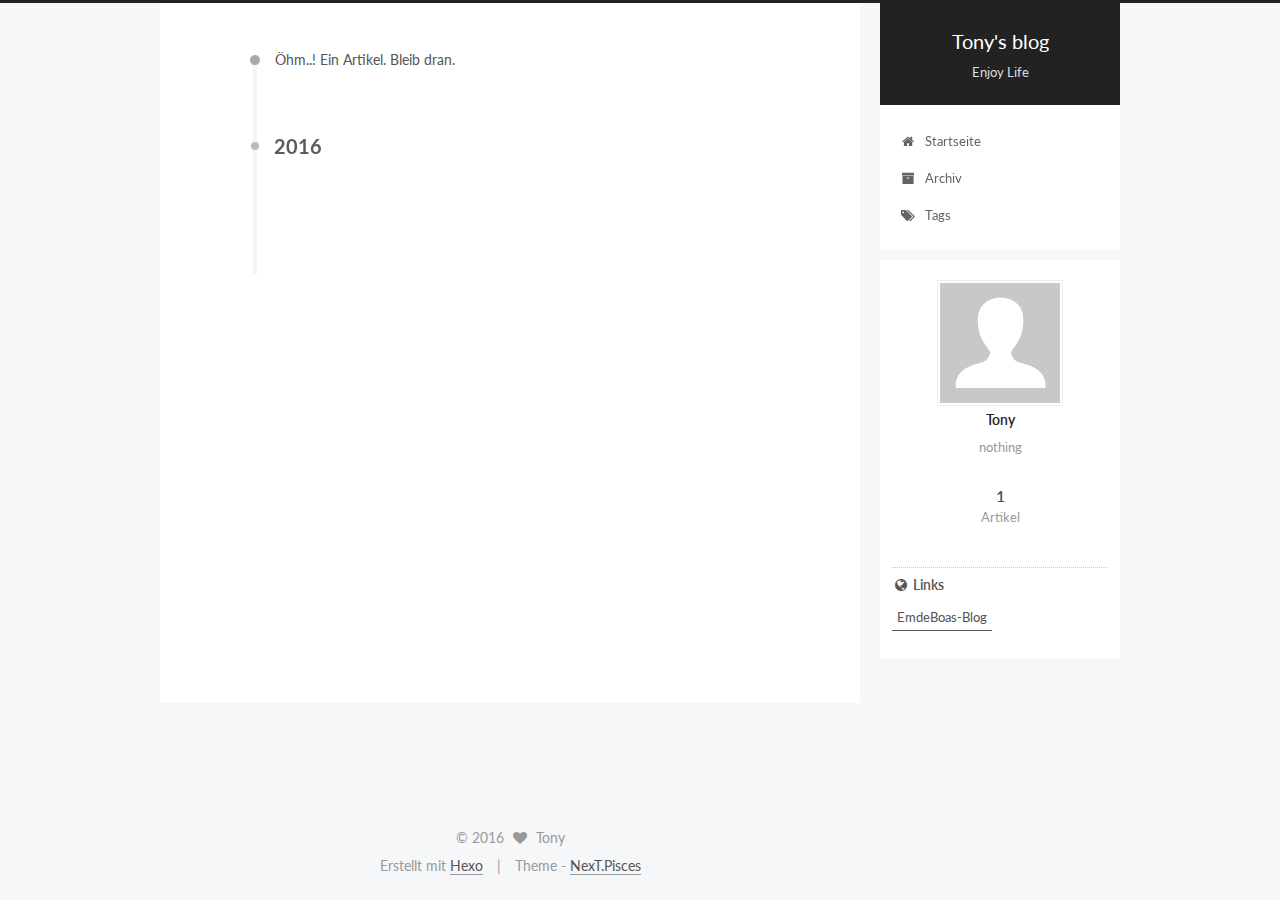
==== commit f3e805b5: "Site updated: 2016-10-11 21:09:37" ====
--- a/archives/index.html
+++ b/archives/index.html
@@ -86,12 +86,12 @@
 
 <meta name="description" content="nothing">
 <meta property="og:type" content="website">
-<meta property="og:title" content="Hexo">
+<meta property="og:title" content="Tony's blog">
 <meta property="og:url" content="http://yoursite.com/archives/index.html">
-<meta property="og:site_name" content="Hexo">
+<meta property="og:site_name" content="Tony's blog">
 <meta property="og:description" content="nothing">
 <meta name="twitter:card" content="summary">
-<meta name="twitter:title" content="Hexo">
+<meta name="twitter:title" content="Tony's blog">
 <meta name="twitter:description" content="nothing">
 
 
@@ -100,7 +100,7 @@
   var NexT = window.NexT || {};
   var CONFIG = {
     scheme: 'Pisces',
-    sidebar: {"position":"left","display":"post"},
+    sidebar: {"position":"right","display":"post"},
     fancybox: true,
     motion: true,
     duoshuo: {
@@ -115,7 +115,7 @@
 
   <link rel="canonical" href="http://yoursite.com/archives/"/>
 
-  <title> Archiv | Hexo </title>
+  <title> Archiv | Tony's blog </title>
 </head>
 
 <body itemscope itemtype="http://schema.org/WebPage" lang="zh_CN">
@@ -136,7 +136,7 @@
     
   
 
-  <div class="container one-collumn sidebar-position-left  page-archive  ">
+  <div class="container one-collumn sidebar-position-right  page-archive  ">
     <div class="headband"></div>
 
     <header id="header" class="header" itemscope itemtype="http://schema.org/WPHeader">
@@ -146,11 +146,11 @@
   <div class="custom-logo-site-title">
     <a href="/"  class="brand" rel="start">
       <span class="logo-line-before"><i></i></span>
-      <span class="site-title">Hexo</span>
+      <span class="site-title">Tony's blog</span>
       <span class="logo-line-after"><i></i></span>
     </a>
   </div>
-  <p class="site-subtitle">Tony's blog</p>
+  <p class="site-subtitle">Enjoy Life</p>
 </div>
 
 <div class="site-nav-toggle">
@@ -247,9 +247,9 @@
 
       <h1 class="post-title">
         
-            <a class="post-title-link" href="/2016/08/30/hello-world/" itemprop="url">
+            <a class="post-title-link" href="/2016/08/30/FirstBlog/" itemprop="url">
               
-                <span itemprop="name">Hello World</span>
+                <span itemprop="name">My First Blog</span>
               
             </a>
         
@@ -257,7 +257,7 @@
 
       <div class="post-meta">
         <time class="post-time" itemprop="dateCreated"
-              datetime="2016-08-30T14:08:37+08:00"
+              datetime="2016-08-30T15:40:02+08:00"
               content="2016-08-30" >
           08-30
         </time>
@@ -334,6 +334,20 @@
 
         
         
+          <div class="links-of-blogroll motion-element links-of-blogroll-inline">
+            <div class="links-of-blogroll-title">
+              <i class="fa  fa-fw fa-globe"></i>
+              Links
+            </div>
+            <ul class="links-of-blogroll-list">
+              
+                <li class="links-of-blogroll-item">
+                  <a href="http://xiongbeer.com" title="EmdeBoas-Blog" target="_blank">EmdeBoas-Blog</a>
+                </li>
+              
+            </ul>
+          </div>
+        
 
       </section>
 
--- a/css/main.css
+++ b/css/main.css
@@ -1549,7 +1549,7 @@
   width: 4px;
   height: 4px;
   border-radius: 50%;
-  background: #0dffff;
+  background: #a352df;
 }
 .links-of-blogroll {
   font-size: 13px;
